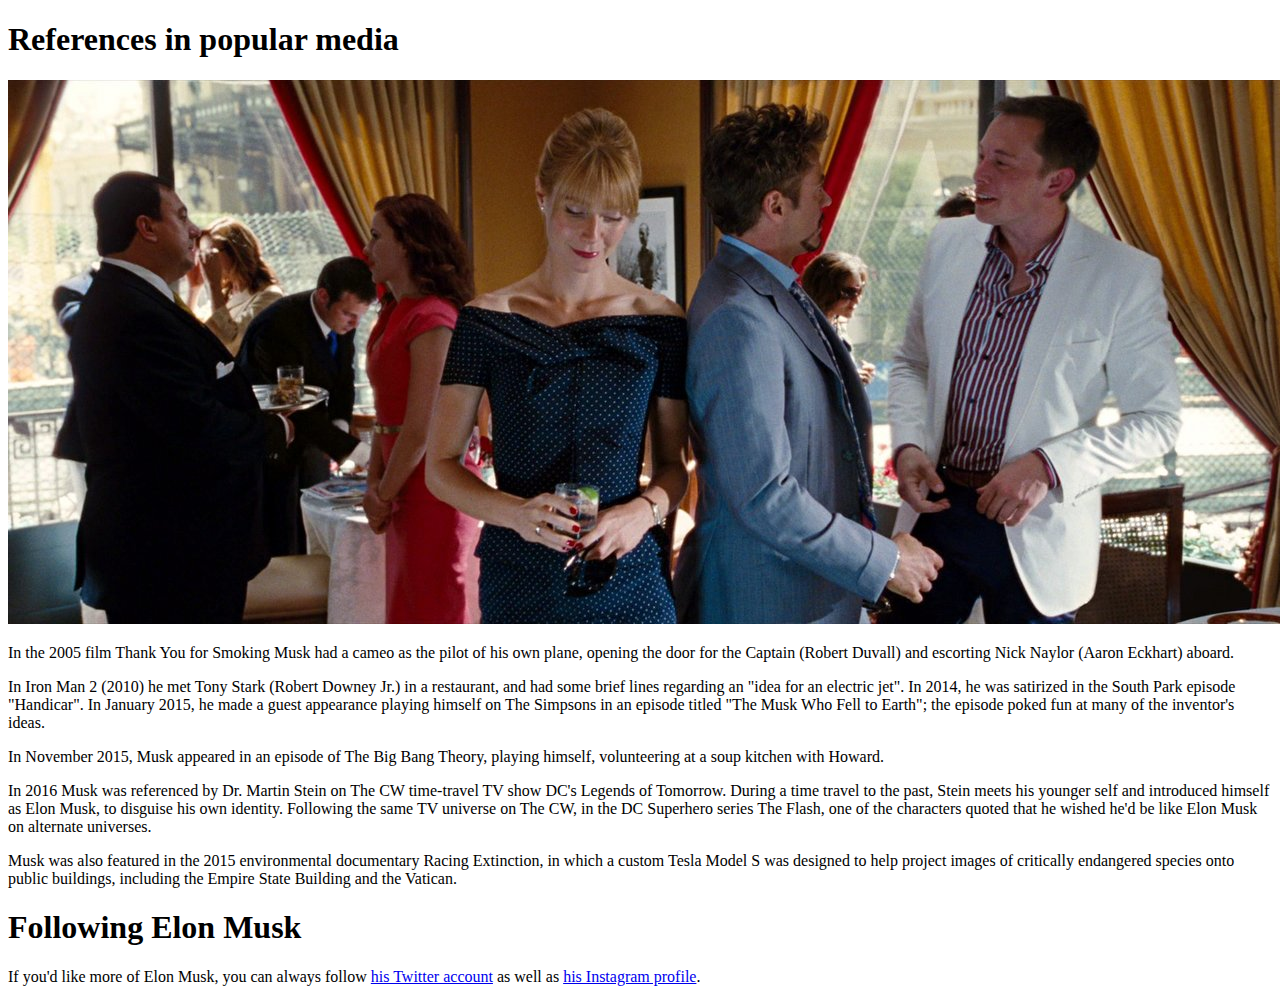
==== references.html @ 31ee85ab "First draft of awards, personallife, references" ====
<!DOCTYPE html>
<html lang="en">
    <head>
        <title>Elon Musk - References</title>
    </head>
    <body>
        <h1>References in popular media</h1>
        <img src='images/musk-iron-man.jpg' alt='Elon Musk playing in Iron Man 2' />
        <p>In the 2005 film Thank You for Smoking Musk had a cameo as the pilot of his own plane, opening the door for the Captain (Robert Duvall) and escorting Nick Naylor (Aaron Eckhart) aboard.</p> 

        <p>In Iron Man 2 (2010) he met Tony Stark (Robert Downey Jr.) in a restaurant, and had some brief lines regarding an "idea for an electric jet". In 2014, he was satirized in the South Park episode "Handicar". In January 2015, he made a guest appearance playing himself on The Simpsons in an episode titled "The Musk Who Fell to Earth"; the episode poked fun at many of the inventor's ideas.</p>

        <p>In November 2015, Musk appeared in an episode of The Big Bang Theory, playing himself, volunteering at a soup kitchen with Howard.</p>
        <p>In 2016 Musk was referenced by Dr. Martin Stein on The CW time-travel TV show DC's Legends of Tomorrow. During a time travel to the past, Stein meets his younger self and introduced himself as Elon Musk, to disguise his own identity. Following the same TV universe on The CW, in the DC Superhero series The Flash, one of the characters quoted that he wished he'd be like Elon Musk on alternate universes.</p>

        <p>Musk was also featured in the 2015 environmental documentary Racing Extinction, in which a custom Tesla Model S was designed to help project images of critically endangered species onto public buildings, including the Empire State Building and the Vatican.</p>

        <h1>Following Elon Musk</h1>
        If you'd like more of Elon Musk, you can always follow <a href='https://twitter.com/elonmusk'>his Twitter account</a> as well as <a href='https://www.instagram.com/elonmusk/'>his Instagram profile</a>.

    </body>
</html>
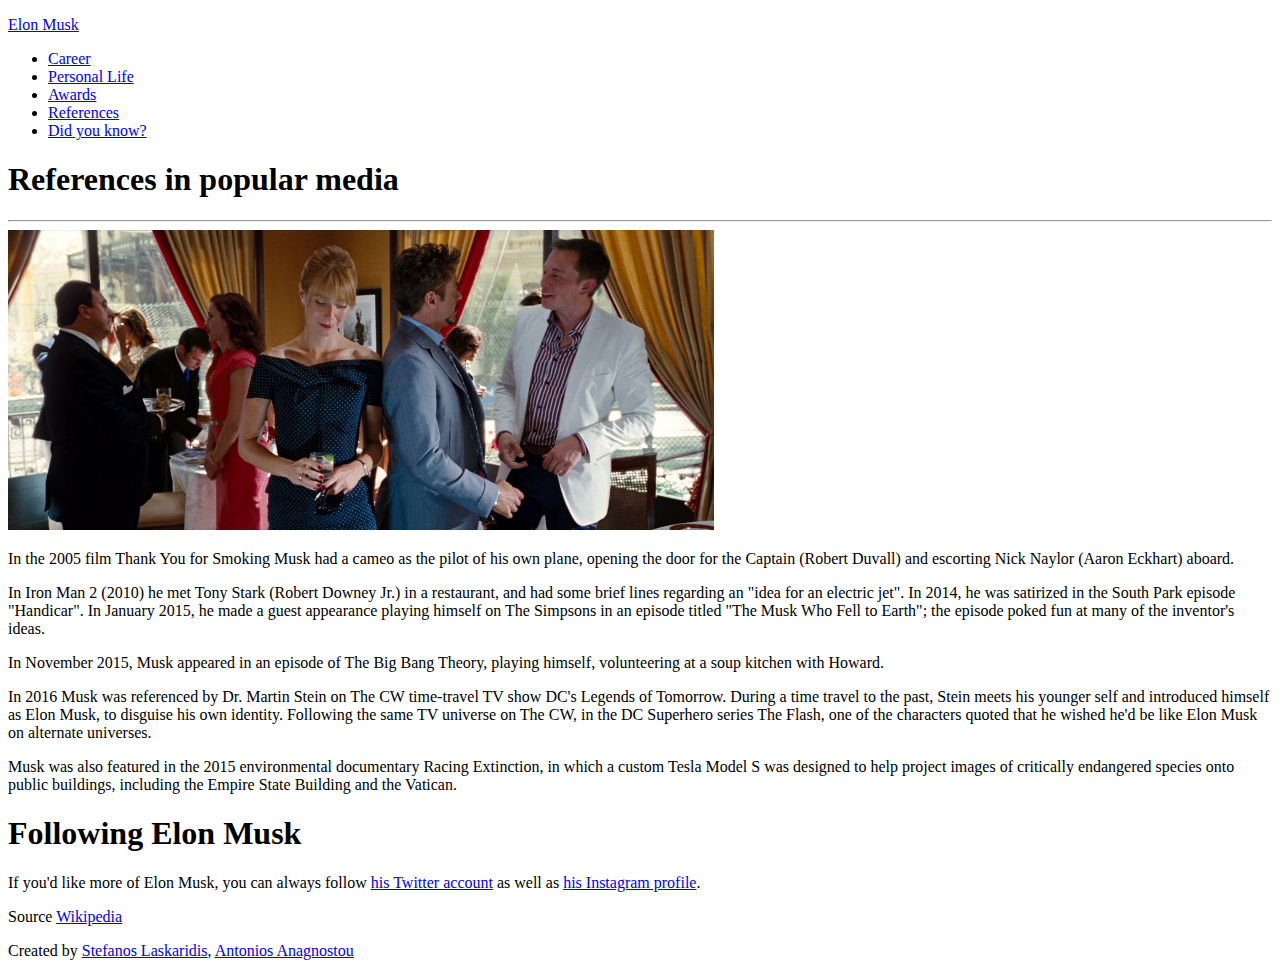
==== commit 71775ace: "Fix references" ====
--- a/references.html
+++ b/references.html
@@ -1,22 +1,61 @@
 <!DOCTYPE html>
 <html lang="en">
-    <head>
-        <title>Elon Musk - References</title>
-    </head>
-    <body>
-        <h1>References in popular media</h1>
-        <img src='images/musk-iron-man.jpg' alt='Elon Musk playing in Iron Man 2' />
-        <p>In the 2005 film Thank You for Smoking Musk had a cameo as the pilot of his own plane, opening the door for the Captain (Robert Duvall) and escorting Nick Naylor (Aaron Eckhart) aboard.</p> 
 
-        <p>In Iron Man 2 (2010) he met Tony Stark (Robert Downey Jr.) in a restaurant, and had some brief lines regarding an "idea for an electric jet". In 2014, he was satirized in the South Park episode "Handicar". In January 2015, he made a guest appearance playing himself on The Simpsons in an episode titled "The Musk Who Fell to Earth"; the episode poked fun at many of the inventor's ideas.</p>
+<head>
+    <meta charset="UTF-8">
+    <meta name="keywords" content="elon, musk, biography, career, awards, tesla, paypal">
+    <meta name="description" content="This page is about Elon Musk life, career and awards.">
+    <meta name="author" content="Stefanos Laskaridis, Antonis Anagnostou">
+    <link rel="shortcut icon" type="image/png" href="images/favicon.png">
+    <link rel="stylesheet" type="text/css" href="stylesheets/style.css">
+    <title>Elon Musk - References</title>
+</head>
 
-        <p>In November 2015, Musk appeared in an episode of The Big Bang Theory, playing himself, volunteering at a soup kitchen with Howard.</p>
-        <p>In 2016 Musk was referenced by Dr. Martin Stein on The CW time-travel TV show DC's Legends of Tomorrow. During a time travel to the past, Stein meets his younger self and introduced himself as Elon Musk, to disguise his own identity. Following the same TV universe on The CW, in the DC Superhero series The Flash, one of the characters quoted that he wished he'd be like Elon Musk on alternate universes.</p>
+<body>
+    <div class="wrapper">
+        <header>
+            <nav>
+                <div class='nav-logo-container'>
+                    <!--Logo here-->
+                    <p class="scale-larger"><a href="index.html">Elon Musk</a></p>
+                </div>
+                <div class='nav-list-container'>
+                    <ul>
+                        <li><a href='./career.html'>Career</a></li>
+                        <li><a href='./personalLife.html'>Personal Life</a></li>
+                        <li><a href='./awards.html'>Awards</a></li>
+                        <li><a href='./references.html'>References</a></li>
+                        <li><a href='./didYouKnow.html'>Did you know?</a></li>
+                    </ul>
+                </div>
+            </nav>
+        </header>
+        <div class='main-content'>
+            <h1>References in popular media</h1>
+            <hr>
+            <div class='img-wrapper'>
+                <img src='images/musk-iron-man.jpg' alt='Elon Musk playing in Iron Man 2' height='300' />
+            </div>
+            <p>In the 2005 film Thank You for Smoking Musk had a cameo as the pilot of his own plane, opening the door for the Captain (Robert Duvall) and escorting Nick Naylor (Aaron Eckhart) aboard.</p>
 
-        <p>Musk was also featured in the 2015 environmental documentary Racing Extinction, in which a custom Tesla Model S was designed to help project images of critically endangered species onto public buildings, including the Empire State Building and the Vatican.</p>
+            <p>In Iron Man 2 (2010) he met Tony Stark (Robert Downey Jr.) in a restaurant, and had some brief lines regarding an "idea for an electric jet". In 2014, he was satirized in the South Park episode "Handicar". In January 2015, he made a guest
+                appearance playing himself on The Simpsons in an episode titled "The Musk Who Fell to Earth"; the episode poked fun at many of the inventor's ideas.</p>
 
-        <h1>Following Elon Musk</h1>
-        If you'd like more of Elon Musk, you can always follow <a href='https://twitter.com/elonmusk'>his Twitter account</a> as well as <a href='https://www.instagram.com/elonmusk/'>his Instagram profile</a>.
+            <p>In November 2015, Musk appeared in an episode of The Big Bang Theory, playing himself, volunteering at a soup kitchen with Howard.</p>
+            <p>In 2016 Musk was referenced by Dr. Martin Stein on The CW time-travel TV show DC's Legends of Tomorrow. During a time travel to the past, Stein meets his younger self and introduced himself as Elon Musk, to disguise his own identity. Following
+                the same TV universe on The CW, in the DC Superhero series The Flash, one of the characters quoted that he wished he'd be like Elon Musk on alternate universes.</p>
 
-    </body>
+            <p>Musk was also featured in the 2015 environmental documentary Racing Extinction, in which a custom Tesla Model S was designed to help project images of critically endangered species onto public buildings, including the Empire State Building
+                and the Vatican.</p>
+
+            <h1>Following Elon Musk</h1>
+            <p>If you'd like more of Elon Musk, you can always follow <a href='https://twitter.com/elonmusk'>his Twitter account</a> as well as <a href='https://www.instagram.com/elonmusk/'>his Instagram profile</a>.</p>
+        </div>
+        <footer>
+            <p>Source <a href="https://en.wikipedia.org/wiki/Elon_Musk">Wikipedia</a></p>
+            <p>Created by <a href="http://users.auth.gr/laskstef">Stefanos Laskaridis</a>, <a href="http://users.auth.gr/anagnoad">Antonios Anagnostou</a></p>
+        </footer>
+    </div>
+</body>
+
 </html>
